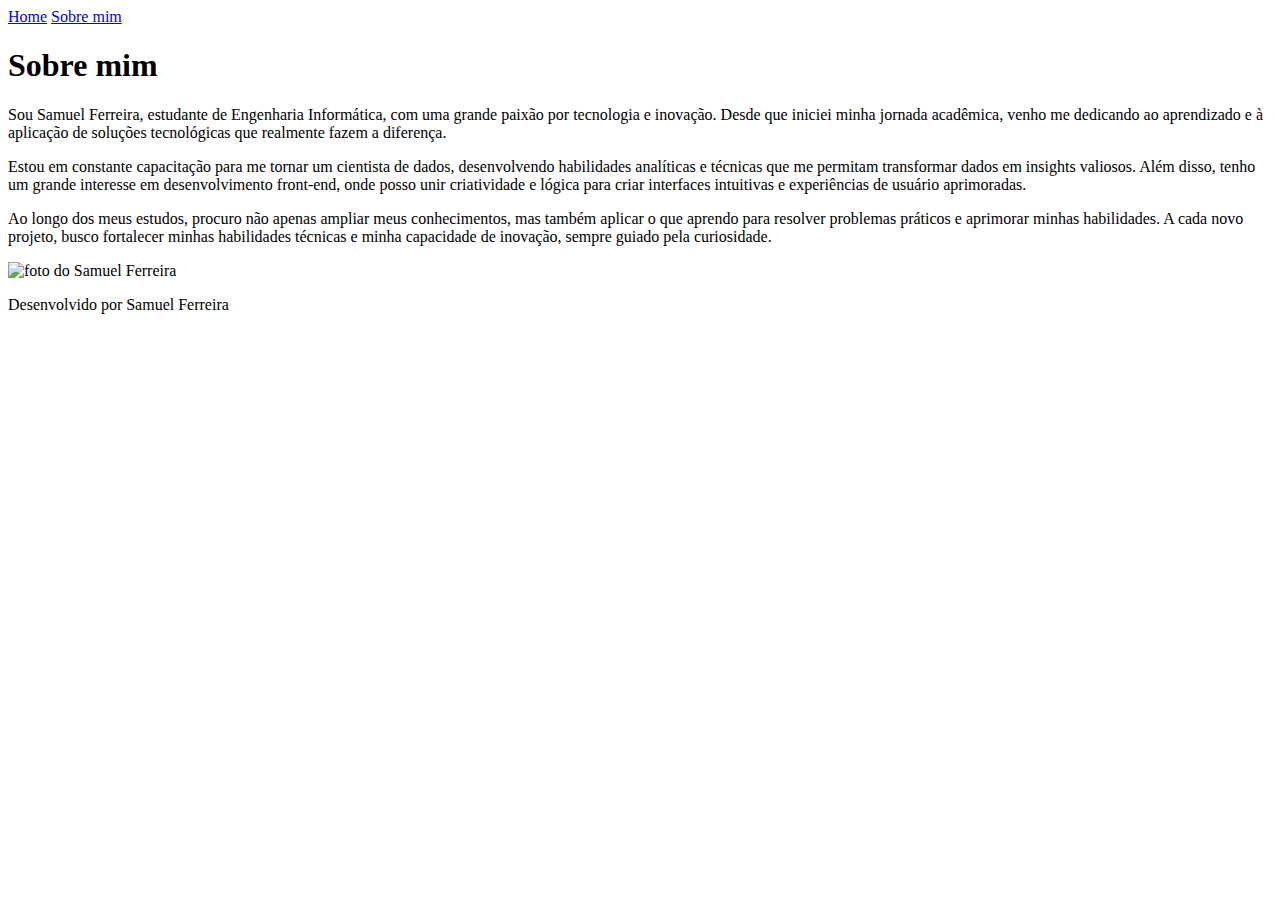
==== about.html @ 0f5b4e14 "Add files via upload" ====
<!DOCTYPE html>
<html lang="pt">
<head>
    <meta charset="UTF-8">
    <meta name="viewport" content="width=device-width, initial-scale=1.0">
    <title>Sobre mim</title>
    <link rel="stylesheet" href="css/style.css">
</head>
<body>
    <header class="cabecalho">
        <nav class="cabecalho__menu">
            <a href="index.html" class="cabecalho__menu_link montserrat-regular">Home</a>
            <a href="about.html" class="cabecalho__menu_link montserrat-regular">Sobre mim</a>
        </nav>
    </header>
    <main class="apresentacao">
        <section class="apresentacao__conteudo">
            <h1 class="apresentacao__conteudo__titulo krona-one-regular">Sobre mim</h1>
            <p class="apresentacao__conteudo__texto montserrat-regular">               
                Sou Samuel Ferreira, estudante de Engenharia Informática, com uma grande paixão por tecnologia 
                e inovação. Desde que iniciei minha jornada acadêmica, venho me dedicando ao aprendizado e à 
                aplicação de soluções tecnológicas que realmente fazem a diferença.
            </p>
            <p class="apresentacao__conteudo__texto montserrat-regular">
                Estou em constante capacitação para me tornar um cientista de dados, desenvolvendo habilidades
                 analíticas e técnicas que me permitam transformar dados em insights valiosos. Além disso, 
                 tenho um grande interesse em desenvolvimento front-end, onde posso unir criatividade e lógica
                  para criar interfaces intuitivas e experiências de usuário aprimoradas.
            </p>
            <p class="apresentacao__conteudo__texto montserrat-regular">
                Ao longo dos meus estudos, procuro não apenas ampliar meus conhecimentos, mas também aplicar o 
                que aprendo para resolver problemas práticos e aprimorar minhas habilidades. A cada novo projeto, busco fortalecer minhas habilidades 
                técnicas e minha capacidade de inovação, sempre guiado pela curiosidade.
            </p>
        </section>
        <img src="image/samuel.jpg" class="apresentacao__imagem" alt="foto do Samuel Ferreira">
    </main>
    <footer class="rodape montserrat-regular">
        <p>Desenvolvido por Samuel Ferreira</p>
    </footer>
</body>
</html>
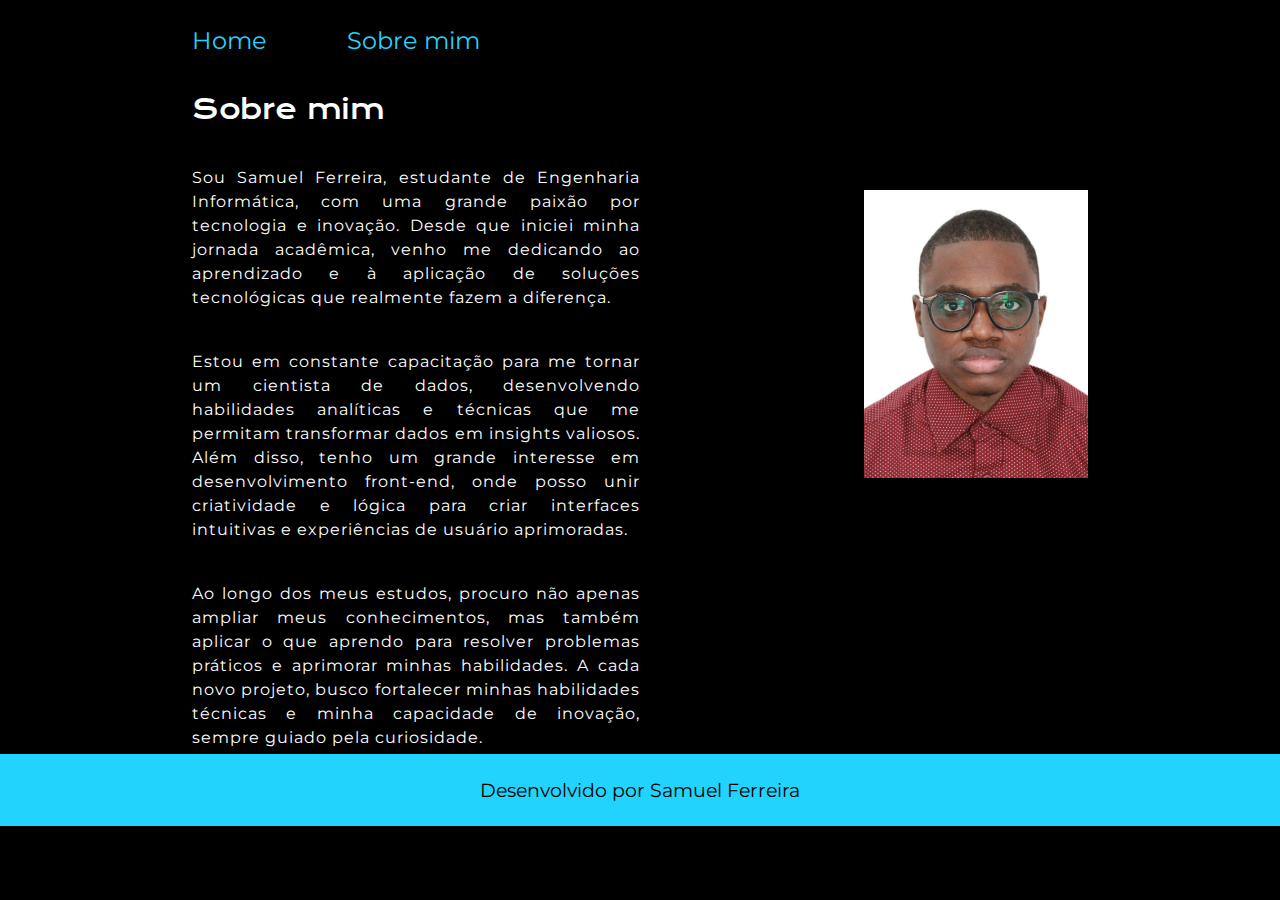
==== commit 1d85c88e: "Update about.html" ====
--- a/about.html
+++ b/about.html
@@ -4,7 +4,7 @@
     <meta charset="UTF-8">
     <meta name="viewport" content="width=device-width, initial-scale=1.0">
     <title>Sobre mim</title>
-    <link rel="stylesheet" href="css/style.css">
+    <link rel="stylesheet" href="style.css">
 </head>
 <body>
     <header class="cabecalho">
@@ -33,10 +33,10 @@
                 técnicas e minha capacidade de inovação, sempre guiado pela curiosidade.
             </p>
         </section>
-        <img src="image/samuel.jpg" class="apresentacao__imagem" alt="foto do Samuel Ferreira">
+        <img src="samuel.jpg" class="apresentacao__imagem" alt="foto do Samuel Ferreira">
     </main>
     <footer class="rodape montserrat-regular">
         <p>Desenvolvido por Samuel Ferreira</p>
     </footer>
 </body>
-</html>+</html>
--- a/style.css
+++ b/style.css
@@ -0,0 +1,144 @@
+@import url('https://fonts.googleapis.com/css2?family=Krona+One&display=swap');
+@import url('https://fonts.googleapis.com/css2?family=Montserrat:ital,wght@0,100..900;1,100..900&display=swap');
+*{
+    margin: 0;
+    padding: 0;
+}
+
+:root{
+    --cor-primaria: black;
+    --cor-secundaria: white;
+    --cor-terciaria: #22D4FD;
+    --cor-hover: #272727;
+
+}
+
+body {
+    background-color: var(--cor-primaria);
+    color: var(--cor-secundaria);
+    box-sizing: border-box;
+}
+
+
+.cabecalho{
+    padding: 2% 0% 0% 15%;
+}
+.cabecalho__menu{
+    display: flex;
+    gap: 80px;
+}
+.cabecalho__menu_link{
+    font-size: 1.5rem;
+    font-weight: 600;
+    color: var(--cor-terciaria);
+    text-decoration: none;
+
+}
+
+.titulo-destaque {
+    color: var(--cor-terciaria);
+}
+
+.apresentacao {
+    padding: 3% 15% 14% 15%;
+    display: flex;
+    align-items: center;
+    justify-content: space-between;
+    gap: 82px;
+}
+
+.apresentacao__conteudo {
+    width: 50%;
+    height: 482px;
+    display: flex;
+    flex-direction: column;
+    gap: 40px;
+}
+.apresentacao__conteudo__titulo {
+    font-size: 1.65rem;
+}
+
+.apresentacao__conteudo__texto{
+    font-size: 1rem;
+    text-align: justify;
+    letter-spacing: 1px;
+    line-height: 1.5;
+}
+
+.krona-one-regular {
+    font-family: "Krona One", sans-serif;
+    font-weight: 400;
+    font-style: normal;
+}
+.montserrat-regular {
+    font-family: "Montserrat", sans-serif;
+    font-optical-sizing: auto;
+    font-weight: 400; /* outro valor específico de peso */
+    font-style: normal;
+  }
+
+.apresentacao__links{
+    display: flex;
+    flex-direction: column;
+    align-items: center;
+    gap: 16px;
+    justify-content: space-between;
+}
+
+.apresentacao__links__subtitulo{
+    font-size: 1.2rem;
+}
+
+.apresentacao__links__navegacao{
+    width: 75%;
+    text-align: center;
+    color: var(--cor-secundaria);
+    border: 2px solid var(--cor-terciaria);
+    border-radius: 8px;
+    font-size: 1.2rem;
+    padding: 18px 0px; 
+    text-decoration: none;
+    font-weight: 600;
+    display: flex;
+    justify-content: center;
+    gap: 18px;
+}
+
+.apresentacao__links__link:hover{
+    background-color: var(--cor-hover);
+
+}
+
+.apresentacao__imagem{
+    width: 25%;
+}
+
+.rodape{
+    color: var(--cor-primaria);
+    background-color:var(--cor-terciaria);
+    padding: 24px;
+    text-align: center;
+    font-size: 1.2rem;
+}
+
+
+
+@media (max-width:667px){
+    .cabecalho{
+        padding: 10%;
+    }
+    .cabecalho__menu{
+        justify-content: center;
+    }
+    .apresentacao{
+        flex-direction: column-reverse;
+        padding: 5% 5% 45% 5%;
+    }
+    .apresentacao__conteudo{
+        width: auto;
+    }
+    .apresentacao__imagem{
+        width: 50%;
+    }
+}
+
